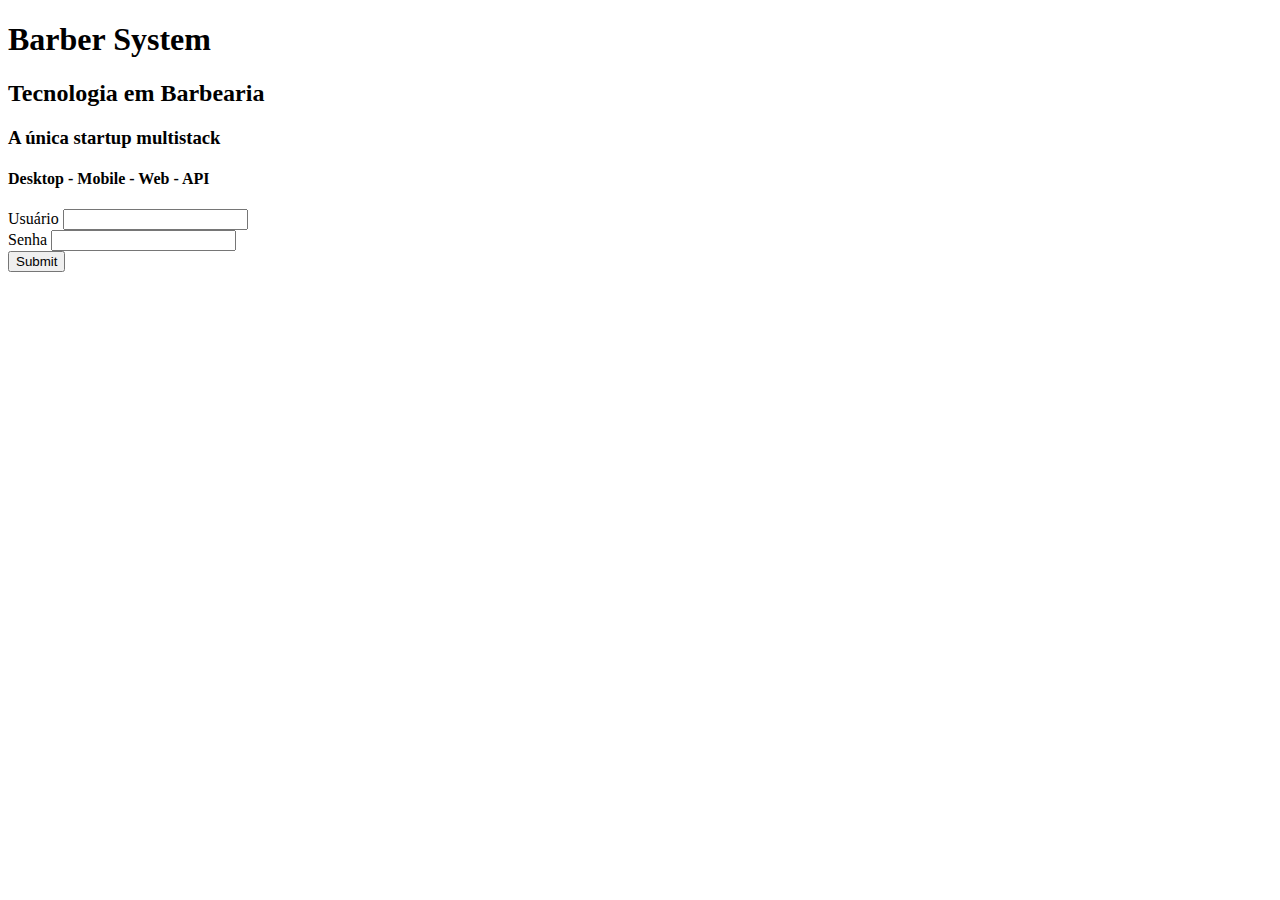
==== barbersystem/index.html @ c9ac0264 "PRIMEIRO COMMIT" ====
<!DOCTYPE html>

    <head>

        <title> Barber System </title>

    </head>

        <body>

         <h1> Barber System</h1>
         <h2> Tecnologia em Barbearia </h2>
         <h3> A única startup multistack</h3>
         <h4> Desktop - Mobile - Web - API </h4>  
      
            <form action="listadeagendamento.html" method="post">

               Usuário <input type="text" id="usuario" required> <br>
               Senha <input type="pawword" id="senha" required> <br>
	       <input type="submit">
           
	     </form>
    
         </body>
</html>
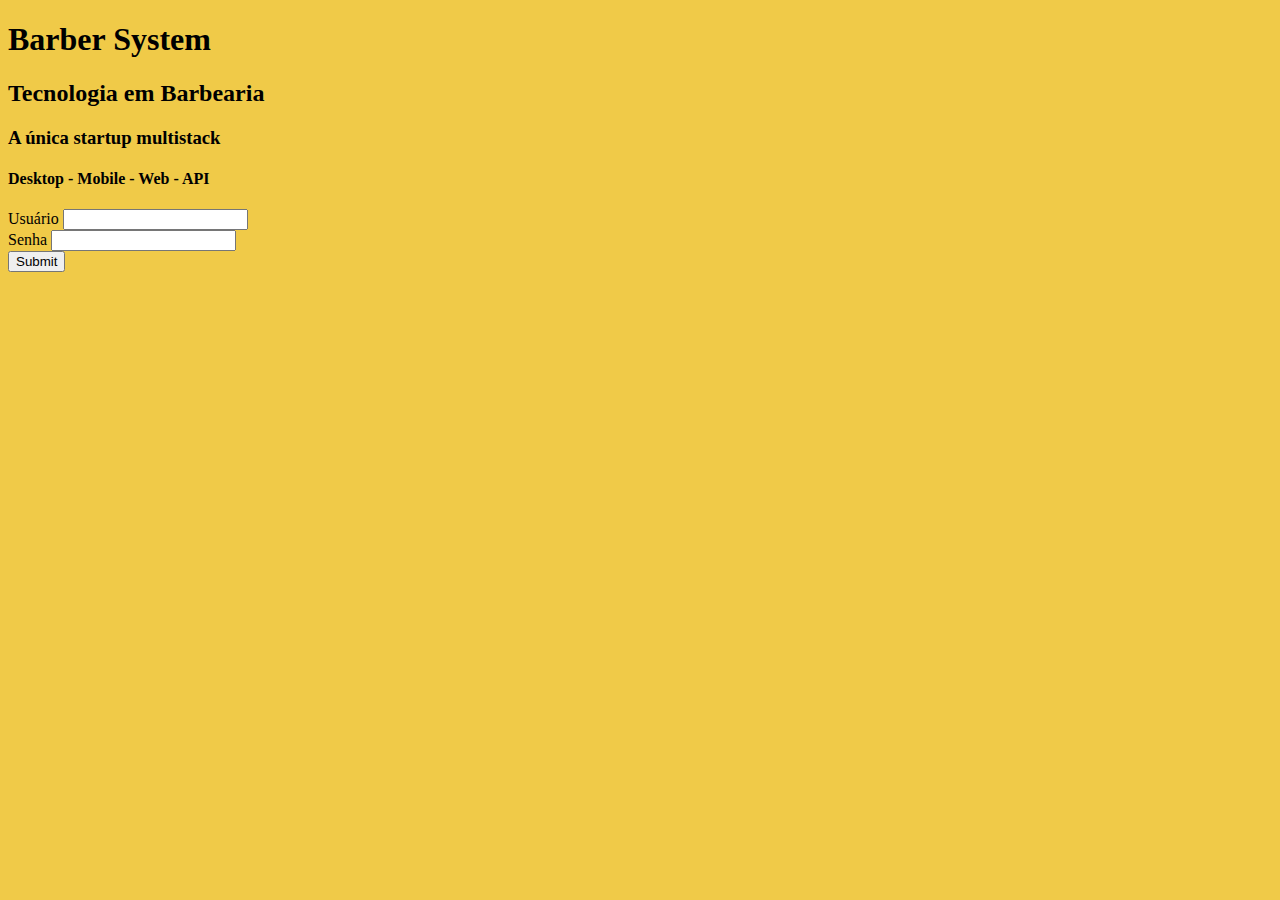
==== commit 63809d54: "Add files via upload" ====
--- a/barbersystem/index.html
+++ b/barbersystem/index.html
@@ -3,10 +3,18 @@
     <head>
 
         <title> Barber System </title>
+	<meta http-equiv="content-type" content="text/html;charset=utf-8">
+	<link rel="stylesheet" href="css/geral.css" type="text/css" media="screen">
 
     </head>
 
         <body>
+
+	   <div id="topo">
+
+	   </div>
+
+	        <div id="areaprincipal">
 
          <h1> Barber System</h1>
          <h2> Tecnologia em Barbearia </h2>
@@ -20,6 +28,12 @@
 	       <input type="submit">
            
 	     </form>
-    
+		
+		 </div>    
+
+		 <div id="rodape">   
+
+		 </div>    
+
          </body>
 </html>--- a/barbersystem/css/geral.css
+++ b/barbersystem/css/geral.css
@@ -0,0 +1,21 @@
+body{
+
+   background:#F0CA48;
+	color: 
+     }
+
+#topo{
+
+
+     }
+
+#areaprincipal{
+
+
+              }
+
+#rodape{
+
+
+       }
+
